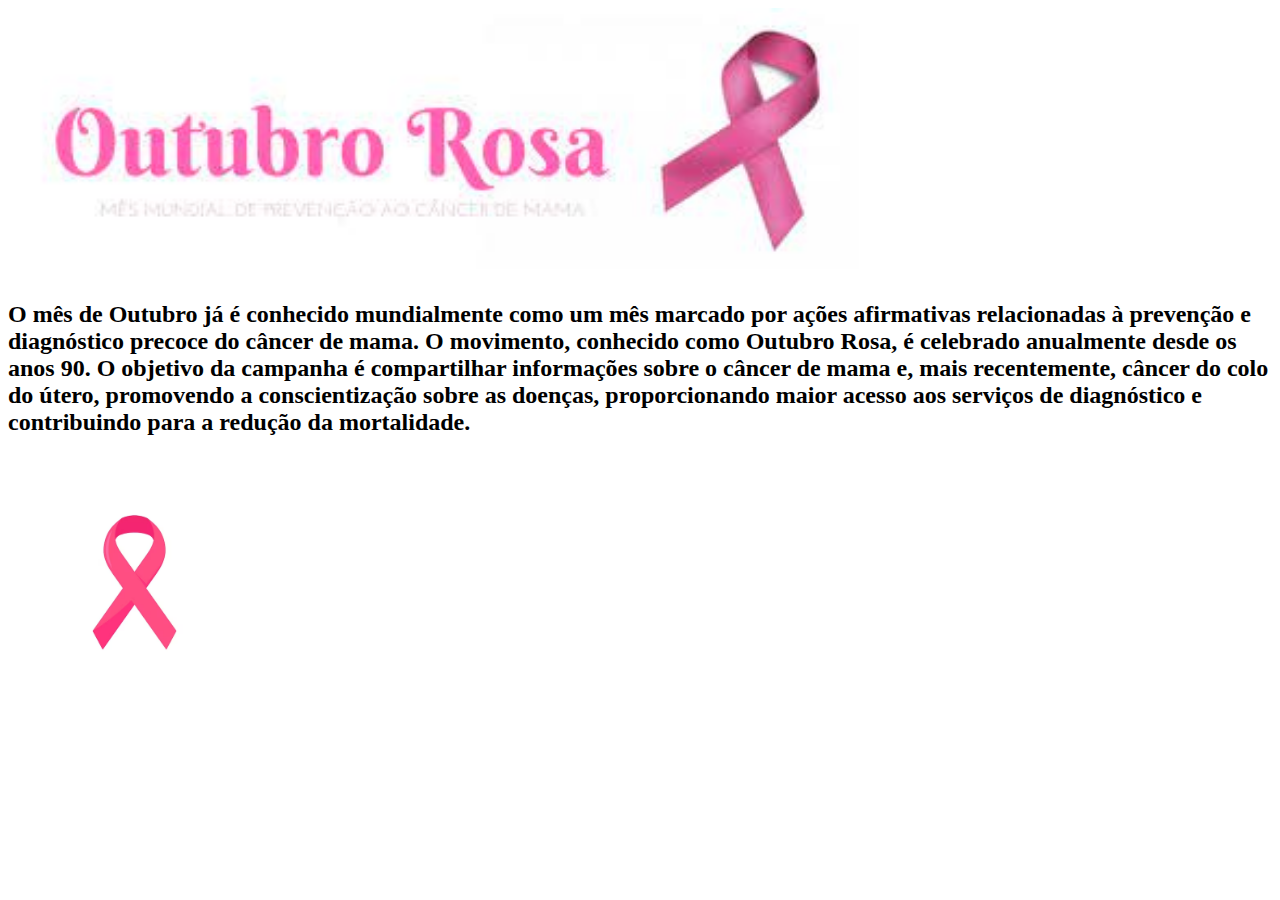
==== index.html @ 1ff4ce74 "Add files via upload" ====
<!DOCTYPE html>
<html lang="en">
<head>
    <meta charset="UTF-8">
    <meta name="viewport" content="width=device-width, initial-scale=1.0">
    <title>Document</title>
    <link rel="stylesheet" href="style.css">
</head>
    <img class="gb" src="gb.jpeg" alt="Document">
    <body>
  <h2>  O mês de Outubro já é conhecido mundialmente como um mês marcado por ações afirmativas relacionadas à prevenção e diagnóstico precoce do câncer de mama.
     O movimento, conhecido como Outubro Rosa, é celebrado anualmente desde os anos 90. O objetivo da campanha é compartilhar informações sobre o câncer de mama e,
      mais recentemente, câncer do colo do útero, promovendo a conscientização sobre as doenças, proporcionando maior acesso aos serviços de diagnóstico e 
      contribuindo para a redução da mortalidade.</h2>

      <a href="index2.html">
        <img class="gg" src="gg.avif" alt="Document">
        </a>
</body>
</html>
---- style.css ----
.titulo{
margin: 0%;
padding: 0%
;
}

.gb{
    width: 70%;
}

.gg{
    width: 20%;
}
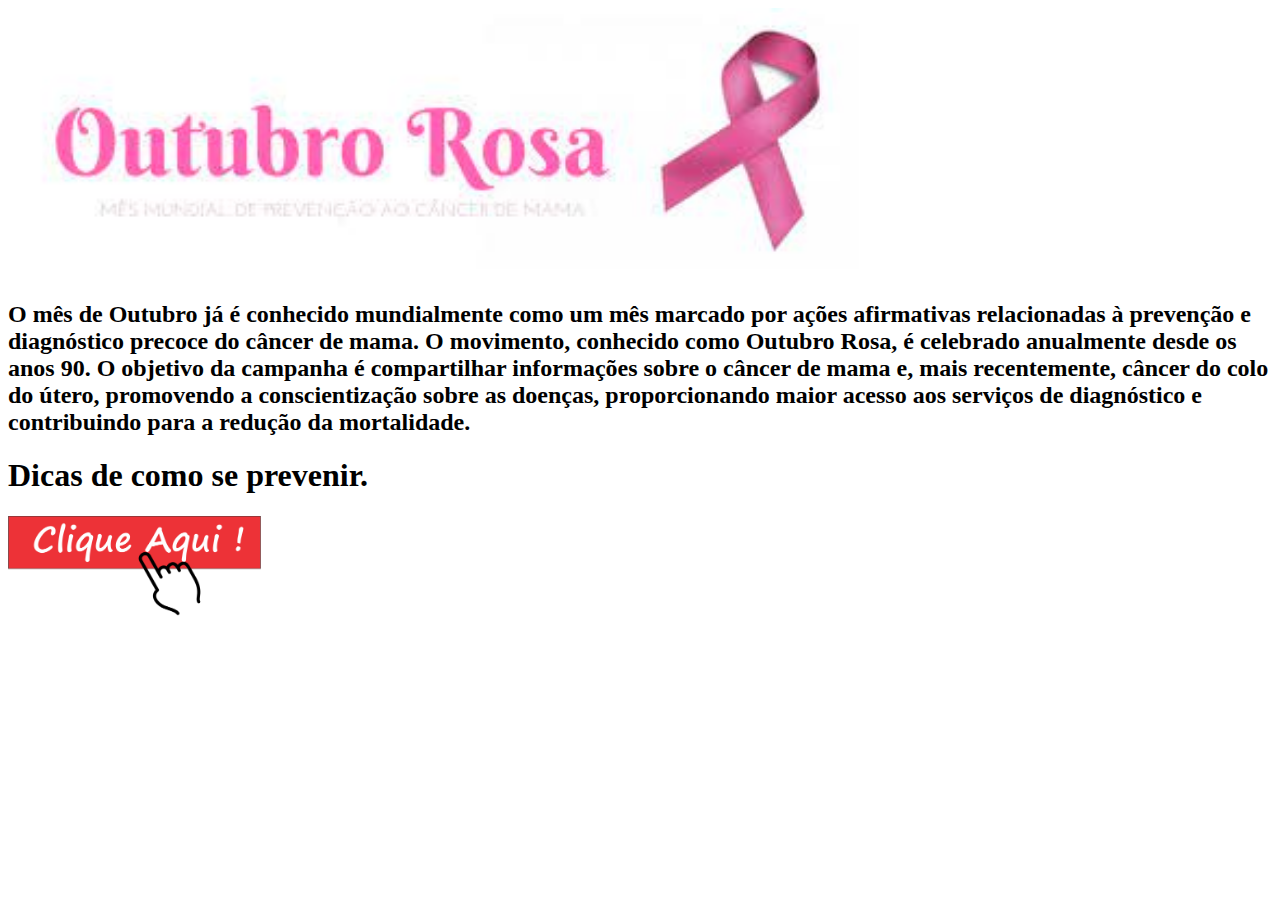
==== commit 2cda930e: "Add files via upload" ====
--- a/index.html
+++ b/index.html
@@ -12,9 +12,9 @@
      O movimento, conhecido como Outubro Rosa, é celebrado anualmente desde os anos 90. O objetivo da campanha é compartilhar informações sobre o câncer de mama e,
       mais recentemente, câncer do colo do útero, promovendo a conscientização sobre as doenças, proporcionando maior acesso aos serviços de diagnóstico e 
       contribuindo para a redução da mortalidade.</h2>
-
+<h1>Dicas de como se prevenir.</h1>
       <a href="index2.html">
-        <img class="gg" src="gg.avif" alt="Document">
+        <img class="g1" src="g1.png" alt="Document">
         </a>
 </body>
 </html>--- a/style.css
+++ b/style.css
@@ -8,6 +8,6 @@
     width: 70%;
 }
 
-.gg{
+.g1{
     width: 20%;
 }